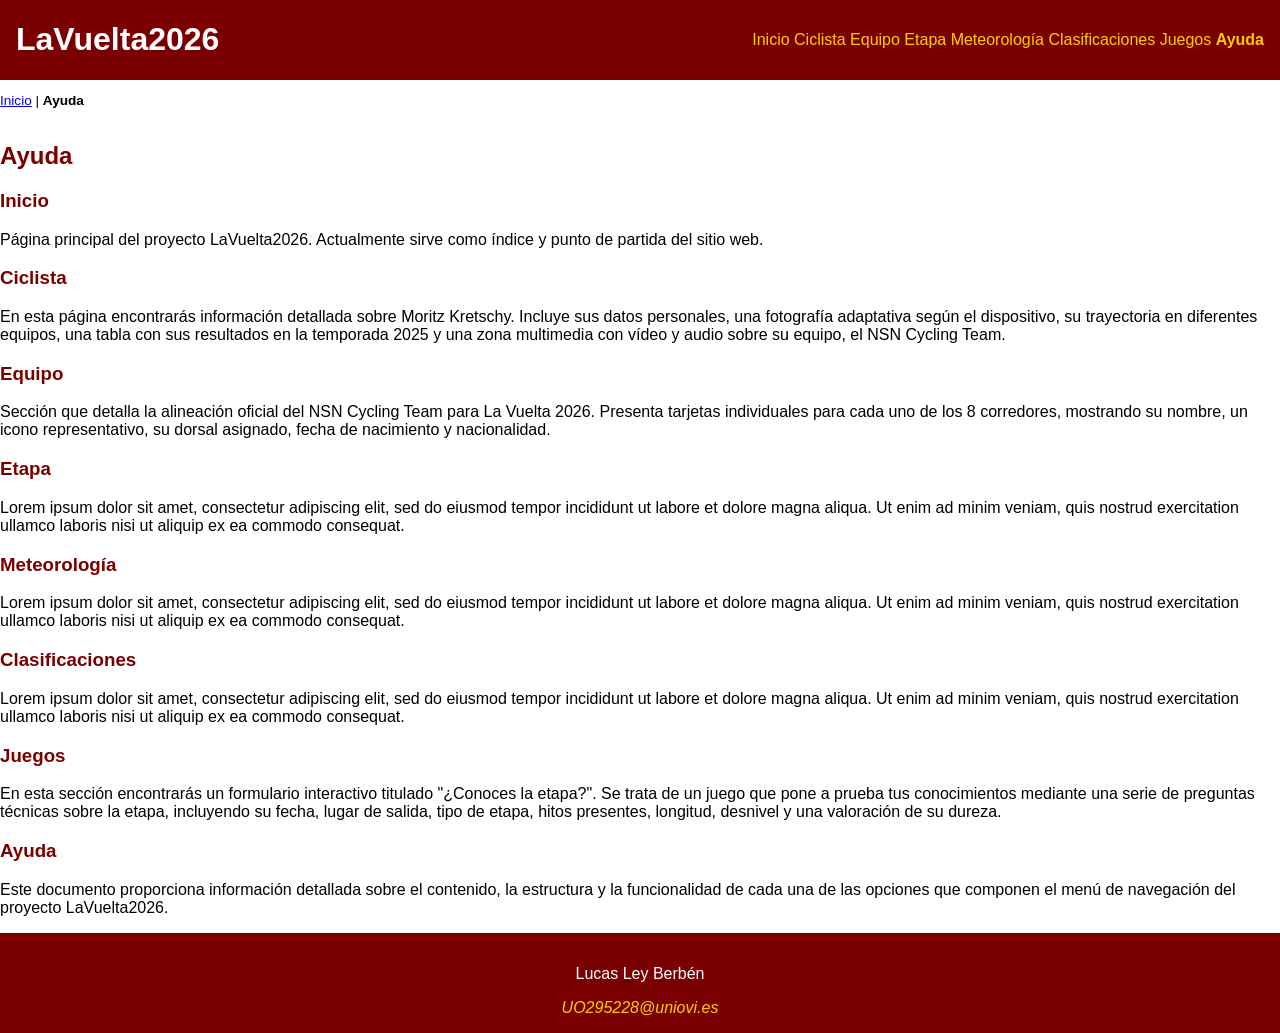
==== ayuda.html @ 2f488999 "Add files via upload" ====
<!DOCTYPE HTML>

<html lang="es">
<head>
    <!-- Datos que describen el documento -->
    <meta charset="UTF-8" />
    <title>LaVuelta2026:Ayuda</title>

    <meta name="author" content="Lucas Ley Berbén" />
    <meta name="description" content="Documento ayuda.html del proyecto LaVuelta2026" />
   
    <meta name ="viewport" content ="width=device-width, initial-scale=1.0" />

    <!--Enlace a las hojas de estilo-->
    <link rel="stylesheet" type="text/css" href="estilo/estilo.css" />
    <link rel="stylesheet" type="text/css" href="estilo/layout.css" />

    <link rel="icon" href="multimedia/favicon.ico">
</head>

<body>
   <header>
    <h1><a href="index.html" title="Página principal de LaVuelta2026">LaVuelta2026</a></h1>
    <nav>
        <a href="index.html" title="Página de inicio del proyecto LaVuelta2026">Inicio</a>
        <a href="ciclista.html" title="Información detallada sobre el ciclista asignado">Ciclista</a>
        <a href="equipo.html" title="Información sobre el equipo ciclista">Equipo</a>
        <a href="etapa.html" title="Datos técnicos y recorrido de la etapa">Etapa</a>
        <a href="meteorologia.html" title="Información meteorológica de la carrera">Meteorología</a>
        <a href="clasificaciones.html" title="Tablas de clasificaciones oficiales">Clasificaciones</a>
        <a href="juegos.html" title="Juego de preguntas interactivo sobre la etapa">Juegos</a>
        <a href="ayuda.html" title="Documentación de ayuda y navegación" aria-current="page">Ayuda</a>
    </nav>
</header>
<nav aria-label="migas">
    <ol>
        <li><a href="index.html" title="Volver al inicio">Inicio</a></li>
        <li>|</li>
        <li>Ayuda</li>
    </ol>
</nav>

<main>
    <h2>Ayuda</h2>
 <section>
        <h3>Inicio</h3>
        <p>Página principal del proyecto LaVuelta2026. Actualmente sirve como índice y punto de partida del sitio web.</p>
    </section>

    <section>
        <h3>Ciclista</h3>
        <p>En esta página encontrarás información detallada sobre Moritz Kretschy. Incluye sus datos personales, una fotografía adaptativa según el dispositivo, su trayectoria en diferentes equipos, una tabla con sus resultados en la temporada 2025 y una zona multimedia con vídeo y audio sobre su equipo, el NSN Cycling Team.</p>
    </section>

    <section>
        <h3>Equipo</h3>
        <p>Sección que detalla la alineación oficial del NSN Cycling Team para La Vuelta 2026. Presenta tarjetas individuales para cada uno de los 8 corredores, mostrando su nombre, un icono representativo, su dorsal asignado, fecha de nacimiento y nacionalidad.</p>
    </section>

    <section>
        <h3>Etapa</h3>
        <p>Lorem ipsum dolor sit amet, consectetur adipiscing elit, sed do eiusmod tempor incididunt ut labore et dolore magna aliqua. Ut enim ad minim veniam, quis nostrud exercitation ullamco laboris nisi ut aliquip ex ea commodo consequat.</p>
    </section>

    <section>
        <h3>Meteorología</h3>
        <p>Lorem ipsum dolor sit amet, consectetur adipiscing elit, sed do eiusmod tempor incididunt ut labore et dolore magna aliqua. Ut enim ad minim veniam, quis nostrud exercitation ullamco laboris nisi ut aliquip ex ea commodo consequat.</p>
    </section>

    <section>
        <h3>Clasificaciones</h3>
        <p>Lorem ipsum dolor sit amet, consectetur adipiscing elit, sed do eiusmod tempor incididunt ut labore et dolore magna aliqua. Ut enim ad minim veniam, quis nostrud exercitation ullamco laboris nisi ut aliquip ex ea commodo consequat.</p>
    </section>

    <section>
        <h3>Juegos</h3>
        <p>En esta sección encontrarás un formulario interactivo titulado "¿Conoces la etapa?". Se trata de un juego que pone a prueba tus conocimientos mediante una serie de preguntas técnicas sobre la etapa, incluyendo su fecha, lugar de salida, tipo de etapa, hitos presentes, longitud, desnivel y una valoración de su dureza.</p>
    </section>

    <section>
        <h3>Ayuda</h3>
        <p>Este documento proporciona información detallada sobre el contenido, la estructura y la funcionalidad de cada una de las opciones que componen el menú de navegación del proyecto LaVuelta2026.</p>
    </section>
</main>
   <footer>
  <p>Lucas Ley Berbén</p>
  <address>
    <a href="mailto:UO295228@uniovi.es">UO295228@uniovi.es</a>
  </address>

</footer>
    
</body>
</html>
---- estilo/estilo.css ----
/* ***************************************/
/*             LaVuelta2026              */
/*          Estilos generales            */
/* ***************************************/
/*    DATOS ESTUDIANTE                   */
/* --------------------------------------*/
/*  Nombre y Apellidos: Lucas Ley Berbén             */
/*  Correo electrónico (uniovi): UO295228@uniovi.es         */
/*  Grupo de laboratorio: 3                */
/* ***************************************/
/* 
======================================================
 Gama cromática y estudio de contraste
======================================================
Paleta de colores:
- Color principal (Rojo oscuro): #7A0000
- Color secundario (Amarillo Vuelta): #FFCC00
- Color negro: #000000
- Color blanco: #FFFFFF

Estudio de ratio de contraste (Nivel AAA):
- Principal vs Blanco: 10.3:1 (Cumple nivel AAA)
- Principal vs Negro: 2.0:1 (No cumple)
- Secundario vs Blanco: 1.5:1 (No cumple)
- Secundario vs Negro: 13.5:1 (Cumple nivel AAA)
- Principal vs Secundario: 8.0:1 (Cumple nivel AAA)
======================================================
*/


/* Especificidad: 010 */
:root {
    --color-principal: #7A0000;
    --color-secundario: #FFCC00;
    --color-negro: #000000;
    --color-blanco: #FFFFFF;
}

/* Tareas 7.2 y 8.5: Tipografía y colores base del documento */
/* Especificidad: 001 */
body {
    font-family: Arial, Helvetica, sans-serif;
    background-color: var(--color-blanco);
    color: var(--color-negro);
}

/* Tarea 8.5: Color de fondo y texto del header,  Color de fondo y texto del footer */
/* Especificidad: 001 */
header,footer {
    background-color: var(--color-principal);
    color: var(--color-blanco);
}



/* Aplicación del color secundario en "otros elementos" (enlaces) para contraste AAA sobre el fondo principal */
/* ADVERTENCIA: color de fondo heredado de header y footer --color-principal */
/* Especificidad: 002 */
header a, footer a {
    color: var(--color-secundario);
    text-decoration: none;
}

/* Color de primer plano para los elementos de encabezado (hx) */
/* Especificidad: 001 */
/* ADVERTENCIA: color de fondo heredado de body --color-blanco */
h1, h2, h3, h4, h5, h6 {
    color: var(--color-principal);
}

 /* Especificidad: 003 */
header h1 a{
      /* ADVERTENCIA: color de fondo heredado de header --color-principal */
    color: var(--color-blanco);
}


/* P6 - Tarea 2.3: Destacar la opción actual del menú de navegación */
/* Especificidad: 012 */
header a[aria-current="page"] {
   
    font-weight: bold;
}

/* P6 - Tarea 2.5: Estilo para la lista ordenada de las migas de navegación */
/* Especificidad: 003 */
header + nav > ol {
    font-size: 0.85em;
    list-style: none;
    padding-left: 0;
}

/* P6 - Tarea 2.5: Mostrar los elementos de las migas en línea (horizontal)
(header + nav): le dice al navegador que el <nav> de
 las migas no está dentro de la cabecera, sino fuera
 y justo pegado debajo de ella */
/* Especificidad: 004 */
header + nav > ol > li {
    display: inline;
}

/* P6 - Tarea 2.5: Destacar en negrita el último elemento de las migas (documento actual) 
.*/
/* Especificidad: 014 */
header + nav > ol > li:last-child {
    font-weight: bold;
}

/* ====================================================== */
/* P6 - Tarea 8.3 (Optativa): Estilos de la tabla         */
/* ====================================================== */

/* Especificidad: 001 */
table {
    width: 30%;
    border-collapse: collapse; /* Une los bordes dobles por defecto */
    margin-top: 1em;
    margin-bottom: 2em;
}

/* Especificidad: 001 */
caption {
    /* ADVERTENCIA: color de fondo heredado de body --color-blanco */
    font-weight: bold;
    font-size: 1.2em;
    color: var(--color-principal);
    padding-bottom: 0.5em;
}

/* Especificidad: 001 */
th, td {
    border: 1px solid var(--color-principal);
    padding: 0.8em;
    text-align: center;
}

/* Especificidad: 002 */
thead th {
    /* ADVERTENCIA: color de fondo y texto extraídos de las variables para contraste */
    background-color: var(--color-principal);
    color: var(--color-blanco);
    font-size: 1.1em;
}

/* Especificidad: 002 */
tbody th {
    /* ADVERTENCIA: color de fondo heredado de body --color-blanco */
    text-align: left; /* Alineamos los conceptos a la izquierda para que se lean mejor */
    font-weight: bold;
    color: var(--color-principal);
}
---- estilo/layout.css ----
/* ***************************************/
/*           LaVuelta2026                */
/*          Estilos layout               */
/* ***************************************/
/*    DATOS ESTUDIANTE                   */
/* --------------------------------------*/
/*  Nombre y Apellidos:                  */
/*  Correo electrónico (uniovi):         */
/*  Grupo de laboratorio:                */
/* ***************************************/
/* Tarea 3.2 y 3.3: Convertir la sección de datos personales en contenedor flexible */
/* Especificidad: 011 */
section:has(picture) {
    display: flex;
    flex-wrap: wrap;
    align-items: center;
}

/* Tarea 3.4: El título h3 debe ocupar toda la primera fila (100%) */
/* Especificidad: 012 */
section:has(picture) h3 {
    flex-basis: 100%;
}

/* Tarea 3.5: Reordenar elementos (Picture a la izquierda, ul a la derecha) */
/* Especificidad: 012 */
section:has(picture) picture {
    order: 1;
}

/* Especificidad: 012 */
section:has(picture) ul {
    order: 2;
    margin-left: 2em;
}
/* Tarea 4.1: Convertir la sección multimedia en un contenedor flexible en columna */
/* Especificidad: 011 */
section:has(video) {
    display: flex;
    flex-direction: column; /*coloca todos los hijos en una columna*/
    align-items: flex-start;
}

/* Tarea 4.1: Asegurar que el título h3 multimedia mantenga su presentación */
/* Especificidad: 012 */
section:has(video) h3 {
    width: 100%;
}

/* Tarea 5.2 y 5.3: Convertir la sección de alineación en un contenedor Grid */
/* Especificidad: 011 */
section:has(article + article) { 
    display: grid; /*convierte la section en una cuadricula */
    grid-template-columns: repeat(4, 1fr); /*crea 4 columnas de igual tamaño */
    justify-items: center;
    align-items: center;
    gap: 1em; /*separacion un iniforme entre elementos*/
}

/* Tarea 5.5: El título h3 ocupa toda la primera fila completa (de la línea 1 a la -1) */
/* Especificidad: 012 */
section:has(article + article) h3 {
    grid-column: 1 / -1; /*Hace que el título <h3> comience en la línea vertical número 1 y 
    llegue hasta el final de la cuadrícula (línea -1), ocupando así toda la primera fila completa
     y permitiendo que las fichas de los corredores se repartan correctamente en las 4 columnas y 2 filas debajo de él.*/
}

/* Tarea 6.3: Eliminar los márgenes predeterminados del documento */
/* Especificidad: 001 */
body {
    margin: 0;
}

/* Tarea 6.2: Crear la estructura general en cuadrícula con áreas para el proyecto */
/* Especificidad: 001 */
body {
    min-height: 100vh;
    display: grid;
    grid-template-areas: 
        "cabecera"
        "migas"
        "contenido"
        "pie";
    grid-template-rows: auto auto 1fr auto;
}

/* Tarea 6.2: Asignar cada elemento principal a su área correspondiente */
/* Especificidad: 001 */
header {
    grid-area: cabecera;
}

/* Especificidad: 002 */
header + nav {
    grid-area: migas;
}

/* Especificidad: 001 */
main {
    grid-area: contenido;
}

/* Especificidad: 001 */
footer {
    grid-area: pie;
}

/* Tarea 7.3 y 7.4: Convertir la cabecera en contenedor flexible y distribuir elementos */
/* Especificidad: 001 */
header {
    display: flex;
    justify-content: space-between;
    align-items: center;
    padding: 0 1em;
}

/* Tarea 7.5 y 7.6: Convertir el pie de página en contenedor flexible en columna y centrado */
/* Especificidad: 001 */
footer {
    display: flex;
    flex-direction: column;
    align-items: center;
    justify-content: center;
    padding: 1em;
}

/* Tarea 9.1: Media query para tabletas (ancho máximo de 1024px) */
@media screen and (max-width: 1024px) {
    /* La cuadrícula del equipo pasa a 2 columnas */
    /* Especificidad: 011 */
      /* ADVERTENCIA: redefinición de la propiedad con valor original repeat(4, 1fr) */
    section:has(article + article) {
        grid-template-columns: repeat(2, 1fr);
    }
    
    /* La cabecera muestra sus elementos en columna */
    /* Especificidad: 001 */
    /* ADVERTENCIA: redefinición de la propiedad con valor original row */
    header {
        flex-direction: column;
    }

    /* Opciones del menú de navegación distribuidas homogéneamente */
    /* Especificidad: 002 */
    header nav {
        display: flex;
        justify-content: space-around; /* Distribuye el espacio disponible */
        width: 100%;
        padding-top: 0.5em;
    }
}

/* Tarea 9.2: Media query para dispositivos móviles (ancho máximo de 768px) */
@media screen and (max-width: 768px) {
  
    section:has(article + article) {
    /* La cuadrícula del equipo pasa a 1 sola columna */
    /* ADVERTENCIA: redefinición de la propiedad con valor original repeat(4, 1fr) */
    /* Especificidad: 011 */
        grid-template-columns: 1fr;
    }

    /* Las migas de pan no deben visualizarse en dispositivos móviles */
    /* ADVERTENCIA: redefinición de la propiedad con valor original block */
    /* Especificidad: 002 */
    header + nav {
        display: none;
    }

    /* Opciones del menú de navegación principal en columna */
    /* Especificidad: 002 */
    header nav {
        display: flex;
        flex-direction: column;
        align-items: center;
        gap: 0.5em; /* Separación opcional */
    }
}
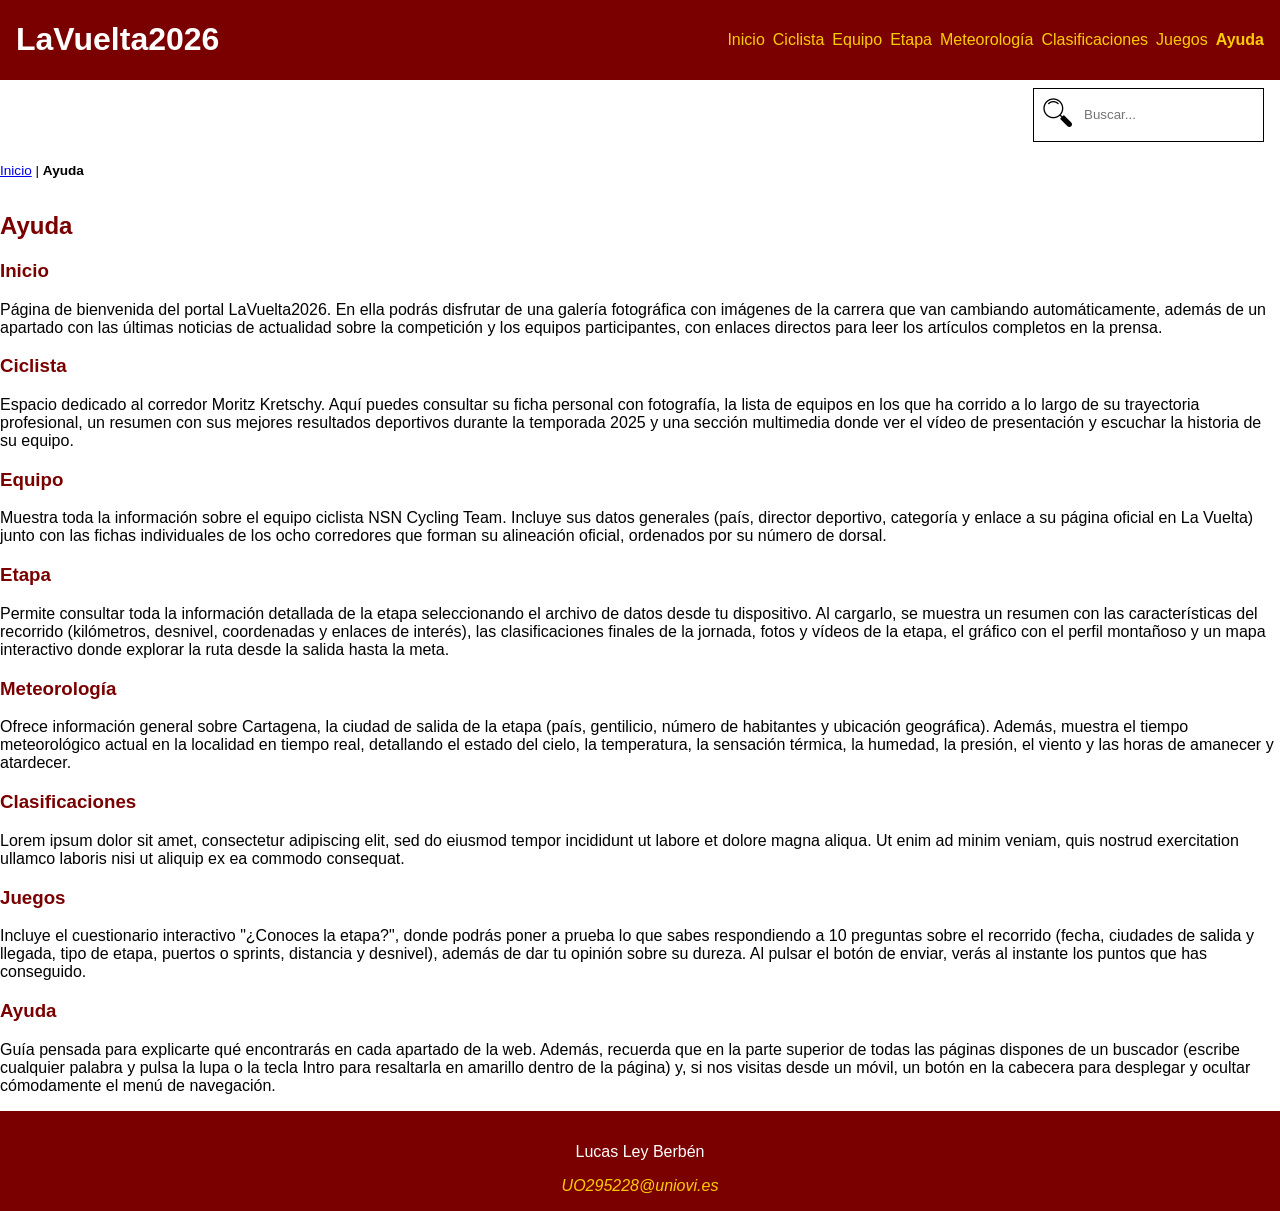
==== commit 73a34cb6: "Add files via upload" ====
--- a/ayuda.html
+++ b/ayuda.html
@@ -15,12 +15,16 @@
     <link rel="stylesheet" type="text/css" href="estilo/estilo.css" />
     <link rel="stylesheet" type="text/css" href="estilo/layout.css" />
 
-    <link rel="icon" href="multimedia/favicon.ico">
+    <link rel="icon" href="multimedia/favicon.ico"/>
+    <script defer src="js/menu.js"></script>
+    <script defer src="js/buscador.js"></script>
 </head>
 
 <body>
    <header>
     <h1><a href="index.html" title="Página principal de LaVuelta2026">LaVuelta2026</a></h1>
+    <button type="button" aria-label="Abrir menú de navegación" aria-expanded="false">☰</button>
+ 
     <nav>
         <a href="index.html" title="Página de inicio del proyecto LaVuelta2026">Inicio</a>
         <a href="ciclista.html" title="Información detallada sobre el ciclista asignado">Ciclista</a>
@@ -32,6 +36,12 @@
         <a href="ayuda.html" title="Documentación de ayuda y navegación" aria-current="page">Ayuda</a>
     </nav>
 </header>
+   <search aria-label="Buscador">
+    <label for="busqueda">
+        <img src="multimedia/buscador.png" alt="icono lupa"/>
+    </label>
+    <input type="search" id="busqueda" aria-label="Buscar" placeholder="Buscar..."/>
+</search>
 <nav aria-label="migas">
     <ol>
         <li><a href="index.html" title="Volver al inicio">Inicio</a></li>
@@ -42,29 +52,29 @@
 
 <main>
     <h2>Ayuda</h2>
- <section>
+<section>
         <h3>Inicio</h3>
-        <p>Página principal del proyecto LaVuelta2026. Actualmente sirve como índice y punto de partida del sitio web.</p>
+        <p>Página de bienvenida del portal LaVuelta2026. En ella podrás disfrutar de una galería fotográfica con imágenes de la carrera que van cambiando automáticamente, además de un apartado con las últimas noticias de actualidad sobre la competición y los equipos participantes, con enlaces directos para leer los artículos completos en la prensa.</p>
     </section>
 
     <section>
         <h3>Ciclista</h3>
-        <p>En esta página encontrarás información detallada sobre Moritz Kretschy. Incluye sus datos personales, una fotografía adaptativa según el dispositivo, su trayectoria en diferentes equipos, una tabla con sus resultados en la temporada 2025 y una zona multimedia con vídeo y audio sobre su equipo, el NSN Cycling Team.</p>
+        <p>Espacio dedicado al corredor Moritz Kretschy. Aquí puedes consultar su ficha personal con fotografía, la lista de equipos en los que ha corrido a lo largo de su trayectoria profesional, un resumen con sus mejores resultados deportivos durante la temporada 2025 y una sección multimedia donde ver el vídeo de presentación y escuchar la historia de su equipo.</p>
     </section>
 
     <section>
         <h3>Equipo</h3>
-        <p>Sección que detalla la alineación oficial del NSN Cycling Team para La Vuelta 2026. Presenta tarjetas individuales para cada uno de los 8 corredores, mostrando su nombre, un icono representativo, su dorsal asignado, fecha de nacimiento y nacionalidad.</p>
+        <p>Muestra toda la información sobre el equipo ciclista NSN Cycling Team. Incluye sus datos generales (país, director deportivo, categoría y enlace a su página oficial en La Vuelta) junto con las fichas individuales de los ocho corredores que forman su alineación oficial, ordenados por su número de dorsal.</p>
     </section>
 
     <section>
         <h3>Etapa</h3>
-        <p>Lorem ipsum dolor sit amet, consectetur adipiscing elit, sed do eiusmod tempor incididunt ut labore et dolore magna aliqua. Ut enim ad minim veniam, quis nostrud exercitation ullamco laboris nisi ut aliquip ex ea commodo consequat.</p>
+        <p>Permite consultar toda la información detallada de la etapa seleccionando el archivo de datos desde tu dispositivo. Al cargarlo, se muestra un resumen con las características del recorrido (kilómetros, desnivel, coordenadas y enlaces de interés), las clasificaciones finales de la jornada, fotos y vídeos de la etapa, el gráfico con el perfil montañoso y un mapa interactivo donde explorar la ruta desde la salida hasta la meta.</p>
     </section>
 
     <section>
         <h3>Meteorología</h3>
-        <p>Lorem ipsum dolor sit amet, consectetur adipiscing elit, sed do eiusmod tempor incididunt ut labore et dolore magna aliqua. Ut enim ad minim veniam, quis nostrud exercitation ullamco laboris nisi ut aliquip ex ea commodo consequat.</p>
+        <p>Ofrece información general sobre Cartagena, la ciudad de salida de la etapa (país, gentilicio, número de habitantes y ubicación geográfica). Además, muestra el tiempo meteorológico actual en la localidad en tiempo real, detallando el estado del cielo, la temperatura, la sensación térmica, la humedad, la presión, el viento y las horas de amanecer y atardecer.</p>
     </section>
 
     <section>
@@ -74,12 +84,12 @@
 
     <section>
         <h3>Juegos</h3>
-        <p>En esta sección encontrarás un formulario interactivo titulado "¿Conoces la etapa?". Se trata de un juego que pone a prueba tus conocimientos mediante una serie de preguntas técnicas sobre la etapa, incluyendo su fecha, lugar de salida, tipo de etapa, hitos presentes, longitud, desnivel y una valoración de su dureza.</p>
+        <p>Incluye el cuestionario interactivo "¿Conoces la etapa?", donde podrás poner a prueba lo que sabes respondiendo a 10 preguntas sobre el recorrido (fecha, ciudades de salida y llegada, tipo de etapa, puertos o sprints, distancia y desnivel), además de dar tu opinión sobre su dureza. Al pulsar el botón de enviar, verás al instante los puntos que has conseguido.</p>
     </section>
 
     <section>
         <h3>Ayuda</h3>
-        <p>Este documento proporciona información detallada sobre el contenido, la estructura y la funcionalidad de cada una de las opciones que componen el menú de navegación del proyecto LaVuelta2026.</p>
+        <p>Guía pensada para explicarte qué encontrarás en cada apartado de la web. Además, recuerda que en la parte superior de todas las páginas dispones de un buscador (escribe cualquier palabra y pulsa la lupa o la tecla Intro para resaltarla en amarillo dentro de la página) y, si nos visitas desde un móvil, un botón en la cabecera para desplegar y ocultar cómodamente el menú de navegación.</p>
     </section>
 </main>
    <footer>
--- a/estilo/estilo.css
+++ b/estilo/estilo.css
@@ -45,8 +45,8 @@
 }
 
 /* Tarea 8.5: Color de fondo y texto del header,  Color de fondo y texto del footer */
-/* Especificidad: 001 */
-header,footer {
+/* Especificidad: 001, 001 */
+header, footer {
     background-color: var(--color-principal);
     color: var(--color-blanco);
 }
@@ -54,23 +54,23 @@
 
 
 /* Aplicación del color secundario en "otros elementos" (enlaces) para contraste AAA sobre el fondo principal */
-/* ADVERTENCIA: color de fondo heredado de header y footer --color-principal */
-/* Especificidad: 002 */
+/* Especificidad: 002, 002 */
 header a, footer a {
+    /* ADVERTENCIA: color de fondo heredado de header y footer --color-principal */
     color: var(--color-secundario);
     text-decoration: none;
 }
 
 /* Color de primer plano para los elementos de encabezado (hx) */
-/* Especificidad: 001 */
-/* ADVERTENCIA: color de fondo heredado de body --color-blanco */
+/* Especificidad: 001, 001, 001, 001, 001, 001 */
 h1, h2, h3, h4, h5, h6 {
+    /* ADVERTENCIA: color de fondo heredado de body --color-blanco */
     color: var(--color-principal);
 }
 
- /* Especificidad: 003 */
-header h1 a{
-      /* ADVERTENCIA: color de fondo heredado de header --color-principal */
+/* Especificidad: 003 */
+header h1 a {
+    /* ADVERTENCIA: color de fondo heredado de header --color-principal */
     color: var(--color-blanco);
 }
 
@@ -78,37 +78,58 @@
 /* P6 - Tarea 2.3: Destacar la opción actual del menú de navegación */
 /* Especificidad: 012 */
 header a[aria-current="page"] {
-   
     font-weight: bold;
+}
+
+/* P9 - Estilos de color del botón del menú móvil */
+/* Especificidad: 002 */
+header > button {
+    background-color: var(--color-principal);
+    color: var(--color-blanco);
+    border: 0.09em solid var(--color-blanco);
+    cursor: pointer;
 }
 
 /* P6 - Tarea 2.5: Estilo para la lista ordenada de las migas de navegación */
 /* Especificidad: 003 */
-header + nav > ol {
+search + nav > ol {
     font-size: 0.85em;
     list-style: none;
     padding-left: 0;
 }
 
-/* P6 - Tarea 2.5: Mostrar los elementos de las migas en línea (horizontal)
-(header + nav): le dice al navegador que el <nav> de
- las migas no está dentro de la cabecera, sino fuera
- y justo pegado debajo de ella */
+
+
 /* Especificidad: 004 */
-header + nav > ol > li {
+search + nav > ol > li {
     display: inline;
 }
 
 /* P6 - Tarea 2.5: Destacar en negrita el último elemento de las migas (documento actual) 
 .*/
 /* Especificidad: 014 */
-header + nav > ol > li:last-child {
+search + nav > ol > li:last-child {
     font-weight: bold;
 }
 
-/* ====================================================== */
-/* P6 - Tarea 8.3 (Optativa): Estilos de la tabla         */
-/* ====================================================== */
+/* P6 - Tarea 3.6: Estilos de la lista de datos personales del ciclista */
+/* Especificidad: 014 */
+section:has(picture) ul li:first-child {
+    font-size: 1.2em;
+    font-weight: bold;
+}
+
+/* Especificidad: 014 */
+section:has(picture) ul li:nth-child(3) {
+    font-size: 1.2em;
+}
+
+/* Especificidad: 014 */
+section:has(picture) ul li:nth-child(4) {
+    font-weight: bold;
+}
+
+
 
 /* Especificidad: 001 */
 table {
@@ -129,14 +150,14 @@
 
 /* Especificidad: 001 */
 th, td {
-    border: 1px solid var(--color-principal);
+    border: 0.1em solid var(--color-principal);
     padding: 0.8em;
     text-align: center;
 }
 
 /* Especificidad: 002 */
 thead th {
-    /* ADVERTENCIA: color de fondo y texto extraídos de las variables para contraste */
+    
     background-color: var(--color-principal);
     color: var(--color-blanco);
     font-size: 1.1em;
@@ -145,9 +166,16 @@
 /* Especificidad: 002 */
 tbody th {
     /* ADVERTENCIA: color de fondo heredado de body --color-blanco */
-    text-align: left; /* Alineamos los conceptos a la izquierda para que se lean mejor */
+    text-align: left; 
     font-weight: bold;
     color: var(--color-principal);
 }
 
+/* Especificidad: 011 */
+input[type="search"] {
+    border: none;
+    outline: none; /* Quita el borde azul al hacer clic */
+}
 
+
+
--- a/estilo/layout.css
+++ b/estilo/layout.css
@@ -9,7 +9,7 @@
 /*  Grupo de laboratorio:                */
 /* ***************************************/
 /* Tarea 3.2 y 3.3: Convertir la sección de datos personales en contenedor flexible */
-/* Especificidad: 011 */
+/* Especificidad: 002 */
 section:has(picture) {
     display: flex;
     flex-wrap: wrap;
@@ -17,24 +17,24 @@
 }
 
 /* Tarea 3.4: El título h3 debe ocupar toda la primera fila (100%) */
-/* Especificidad: 012 */
+/* Especificidad: 003 */
 section:has(picture) h3 {
     flex-basis: 100%;
 }
 
 /* Tarea 3.5: Reordenar elementos (Picture a la izquierda, ul a la derecha) */
-/* Especificidad: 012 */
+/* Especificidad: 003 */
 section:has(picture) picture {
     order: 1;
 }
 
-/* Especificidad: 012 */
+/* Especificidad: 003 */
 section:has(picture) ul {
     order: 2;
     margin-left: 2em;
 }
 /* Tarea 4.1: Convertir la sección multimedia en un contenedor flexible en columna */
-/* Especificidad: 011 */
+/* Especificidad: 002 */
 section:has(video) {
     display: flex;
     flex-direction: column; /*coloca todos los hijos en una columna*/
@@ -42,13 +42,13 @@
 }
 
 /* Tarea 4.1: Asegurar que el título h3 multimedia mantenga su presentación */
-/* Especificidad: 012 */
+/* Especificidad: 003 */
 section:has(video) h3 {
     width: 100%;
 }
 
 /* Tarea 5.2 y 5.3: Convertir la sección de alineación en un contenedor Grid */
-/* Especificidad: 011 */
+/* Especificidad: 003 */
 section:has(article + article) { 
     display: grid; /*convierte la section en una cuadricula */
     grid-template-columns: repeat(4, 1fr); /*crea 4 columnas de igual tamaño */
@@ -58,40 +58,41 @@
 }
 
 /* Tarea 5.5: El título h3 ocupa toda la primera fila completa (de la línea 1 a la -1) */
-/* Especificidad: 012 */
+/* Especificidad: 004 */
 section:has(article + article) h3 {
     grid-column: 1 / -1; /*Hace que el título <h3> comience en la línea vertical número 1 y 
     llegue hasta el final de la cuadrícula (línea -1), ocupando así toda la primera fila completa
      y permitiendo que las fichas de los corredores se repartan correctamente en las 4 columnas y 2 filas debajo de él.*/
 }
 
-/* Tarea 6.3: Eliminar los márgenes predeterminados del documento */
+
+
+/* Tarea 6.2: Crear la estructura general en cuadrícula con áreas para el proyecto */
 /* Especificidad: 001 */
 body {
     margin: 0;
-}
-
-/* Tarea 6.2: Crear la estructura general en cuadrícula con áreas para el proyecto */
-/* Especificidad: 001 */
-body {
     min-height: 100vh;
     display: grid;
     grid-template-areas: 
         "cabecera"
+        "buscador"
         "migas"
         "contenido"
         "pie";
-    grid-template-rows: auto auto 1fr auto;
-}
-
-/* Tarea 6.2: Asignar cada elemento principal a su área correspondiente */
+    grid-template-rows: auto auto auto 1fr auto;
+}
+
 /* Especificidad: 001 */
 header {
     grid-area: cabecera;
-}
-
-/* Especificidad: 002 */
-header + nav {
+    display: flex;
+    justify-content: space-between;
+    align-items: center;
+    padding: 0 1em;
+}
+
+/* Especificidad: 002 */
+search + nav {
     grid-area: migas;
 }
 
@@ -100,34 +101,68 @@
     grid-area: contenido;
 }
 
+
+/* Tarea 7.5 y 7.6: Convertir el pie de página en contenedor flexible en columna y centrado */
 /* Especificidad: 001 */
 footer {
     grid-area: pie;
-}
-
-/* Tarea 7.3 y 7.4: Convertir la cabecera en contenedor flexible y distribuir elementos */
-/* Especificidad: 001 */
-header {
-    display: flex;
-    justify-content: space-between;
-    align-items: center;
-    padding: 0 1em;
-}
-
-/* Tarea 7.5 y 7.6: Convertir el pie de página en contenedor flexible en columna y centrado */
-/* Especificidad: 001 */
-footer {
     display: flex;
     flex-direction: column;
     align-items: center;
     justify-content: center;
     padding: 1em;
 }
+/* Especificidad: 002 */
+header nav {
+     display: flex;
+     gap: 0.5em;
+
+}
+
+
+/* Estilos para el contenedor del buscador */
+/* Especificidad: 001 */
+search {
+    grid-area: buscador;
+    justify-self: end; /* Lo pega a la derecha de la pantalla */
+    padding: 0.5em; /* Separación interna */
+    margin: 0.5em 1em; /* Separación con cabecera, migas y borde derecho */
+     border: 0.1em solid ; /* Grosor y color del borde */
+    display: flex;
+    align-items: center;
+    gap: 0.5em;
+}
+
+/* Especificidad: 002 */
+header > button {
+    display: none;
+}
+
+/* Especificidad: 001, 002 */
+video, picture img {
+    max-width: 100%;
+    height: auto;
+}
+
+/* Especificidad: 001 */
+audio {
+    width: 100%;
+    max-width: 600px;
+}
+/* P10 Ej 5 - Tarea 7: Visualización del mapa dinámico */
+/* Especificidad: 002 */
+main > div {
+    width: 80%;
+    height:28em;
+    margin: 1em auto;
+}
+
+
 
 /* Tarea 9.1: Media query para tabletas (ancho máximo de 1024px) */
 @media screen and (max-width: 1024px) {
     /* La cuadrícula del equipo pasa a 2 columnas */
-    /* Especificidad: 011 */
+    /* Especificidad: 003 */
       /* ADVERTENCIA: redefinición de la propiedad con valor original repeat(4, 1fr) */
     section:has(article + article) {
         grid-template-columns: repeat(2, 1fr);
@@ -135,7 +170,7 @@
     
     /* La cabecera muestra sus elementos en columna */
     /* Especificidad: 001 */
-    /* ADVERTENCIA: redefinición de la propiedad con valor original row */
+ 
     header {
         flex-direction: column;
     }
@@ -143,7 +178,7 @@
     /* Opciones del menú de navegación distribuidas homogéneamente */
     /* Especificidad: 002 */
     header nav {
-        display: flex;
+        
         justify-content: space-around; /* Distribuye el espacio disponible */
         width: 100%;
         padding-top: 0.5em;
@@ -156,25 +191,60 @@
     section:has(article + article) {
     /* La cuadrícula del equipo pasa a 1 sola columna */
     /* ADVERTENCIA: redefinición de la propiedad con valor original repeat(4, 1fr) */
-    /* Especificidad: 011 */
+    /* Especificidad: 003 */
         grid-template-columns: 1fr;
     }
 
     /* Las migas de pan no deben visualizarse en dispositivos móviles */
-    /* ADVERTENCIA: redefinición de la propiedad con valor original block */
-    /* Especificidad: 002 */
-    header + nav {
+    
+    /* Especificidad: 002 */
+    search + nav {
         display: none;
     }
 
     /* Opciones del menú de navegación principal en columna */
     /* Especificidad: 002 */
+     /* ADVERTENCIA: redefinición de la propiedad display con valor original flex */
     header nav {
+     display: none;
+      
+    }
+
+    /* Mostramos el botón de hamburguesa */
+    /* Especificidad: 002 */
+    header > button {
+        /* ADVERTENCIA: redefinición de la propiedad display con valor original none */
+        display: block;
+        margin-bottom: 1em;
+        font-size: 1.5em;
+    }
+    
+
+/* Especificidad: 012 */
+    header nav.abierto {
         display: flex;
         flex-direction: column;
         align-items: center;
-        gap: 0.5em; /* Separación opcional */
-    }
-}
-
-
+        width: 100%;
+        gap: 1em;
+        padding-bottom: 1em;
+    }
+    /* P10 - Tarea 8: Adaptabilidad del carrusel de imágenes en dispositivos móviles */
+    /* Especificidad: 003 */
+    article h2 + img {
+        width: 100%;
+        height: auto;
+    }
+    /* P10 Ej 5 - Tarea 8: Adaptabilidad del mapa dinámico en dispositivos móviles */
+    /* Especificidad: 002 */
+    main > div {
+        /* ADVERTENCIA: redefinición de la propiedad width con valor original 80% */
+        width: 100%;
+        /* ADVERTENCIA: redefinición de la propiedad height con valor original 28em */
+        height: 18em;
+    }
+}
+
+
+
+
